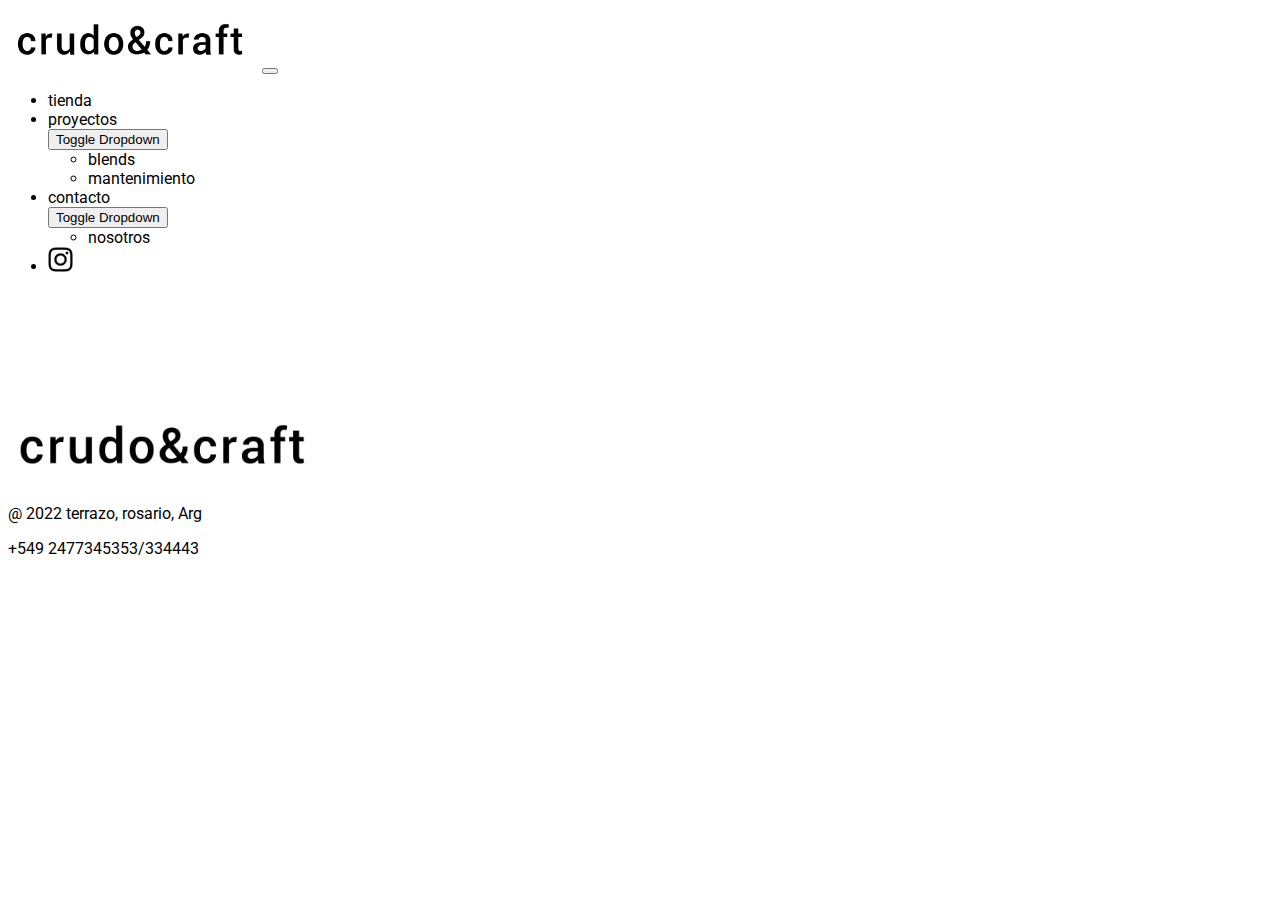
==== index.html @ 135ab6ba "novenocommit" ====
<!DOCTYPE html>
<html lang="en">

<head>
    <meta charset="UTF-8">
    <meta name="viewport" content="width=device-width, initial-scale=1.0">
    <title>| crudo&craft | </title>
    <meta name="description" content="Terrazo contemporaneo, diseño y arte.">
    <meta name="keywords" content="terrazo,diseño,marmol,silestone,concreto,rosario">
    <!--Bootstrap-->
    <link href="https://cdn.jsdelivr.net/npm/bootstrap@5.3.2/dist/css/bootstrap.min.css" rel="stylesheet"
        integrity="sha384-T3c6CoIi6uLrA9TneNEoa7RxnatzjcDSCmG1MXxSR1GAsXEV/Dwwykc2MPK8M2HN" crossorigin="anonymous">
    <!--CSS-->
    <link rel="stylesheet" href="css/estilo.css">

    <link rel="icon" type="image/jpg" href="img/imgMeta.png" />
</head>

<body>

    <div class="container-fluid sticky-top bg-white">
        <div class="row justify-content-center">

            <!--NAVEGADOR-->

            <nav class="navbar navbar-expand-lg sticky-top ">
                <div class="container">

                    <a class="navbar-brand " href="../index.html"><img class="imgLogo" src="../img/imgLogo.png"
                            alt="logo de crudo&craft"></a>

                    <button class="navbar-toggler" type="button" data-bs-toggle="collapse" data-bs-target="#navbarNav"
                        aria-controls="navbarNav" aria-expanded="false" aria-label="Toggle navigation">
                        <span class="navbar-toggler-icon"></span>
                    </button>


                    <div class="collapse navbar-collapse text-end " id="navbarNav">
                        <ul class="navbar-nav ms-auto menuNav text-end dropdown-menu-sm-end">
                            <li class="nav-item">
                                <a class="nav-link menu" href="index.html">tienda</a>
                            </li>

                            <div class="btn-group">
                                <li class="nav-item">
                                    <a class="nav-link menu " href="html/proyectos.html">proyectos</a>
                                </li>
                                <button type="button" class="btn btn-white dropdown-toggle dropdown-toggle-split"
                                    data-bs-toggle="dropdown" aria-expanded="false">
                                    <span class="visually-hidden">Toggle Dropdown</span>
                                </button>
                                <ul class="dropdown-menu nav-item dropdown-menu-sm-end">
                                    <li><a class="dropdown-item nav-link menu " href="html/blends.html">blends</a></li>
                                    <li><a class="dropdown-item nav-link menu "
                                            href="html/mantenimiento.html">mantenimiento</a></li>
                                </ul>
                            </div>
                            <div class="btn-group">
                                <li class="nav-item">
                                    <a class="nav-link menu" href="html/contacto.html">contacto</a>
                                </li>
                                <button type="button" class="btn btn-white dropdown-toggle dropdown-toggle-split"
                                    data-bs-toggle="dropdown" aria-expanded="false">
                                    <span class="visually-hidden">Toggle Dropdown</span>
                                </button>
                                <ul class="dropdown-menu nav-item dropdown-menu-sm-end">
                                    <li><a class="dropdown-item nav-link menu " href="html/nosotros.html">nosotros</a></li>

                                </ul>
                            </div>

                            <li>
                                <a href="https://www.instagram.com/"><img class="imgRedes"
                                        src="../img/logoInstagramPng.png" alt=""></a>
                            </li>
                        </ul>
                    </div>

                </div>
            </nav>



        </div>


    </div>



    <div class="container-fluid">
        <div class="row align-items-center">
            <div class="col-xl-6 col-md-6 col-sm-12 mt-4 text-center contenedorImgIndex">
                <img class="img-fluid imgIndex" src="img/1index.jpg" alt="">
                <div class="overlay">
                    <a class="linksIndex" href="index.html">tienda</a>
                </div>
            </div>
            <div class="col-xl-6 col-md-6 col-sm-12 mt-4 text-center contenedorImgIndex">
                <a href=""><img class="img-fluid imgIndex" src="img/2index.jpg" alt=""></a>
                <div class="overlay">
                    <a class="linksIndex" href="html/proyectos.html">proyectos</a>
                </div>
            </div>
            <div class="col-xl-6 col-md-6 col-sm-12 mt-4 text-center contenedorImgIndex">
                <a href=""><img class="img-fluid imgIndex" src="img/3index.jpg" alt=""></a>
                <div class="overlay">
                    <a class="linksIndex" href="html/blends.html">blends</a>
                </div>
            </div>
            <div class="col-xl-6 col-md-6 col-sm-12 mt-4 text-center contenedorImgIndex">
                <a href=""><img class="img-fluid imgIndex" src="img/4index.jpg" alt=""></a>
                <div class="overlay">
                    <a class="linksIndex" href="html/mantenimiento.html">mantenimiento</a>
                </div>
            </div>
            <div class="col-xl-6 col-md-6 col-sm-12 mt-4 text-center contenedorImgIndex">
                <a href=""><img class="img-fluid imgIndex" src="img/imgNosotros5.jpg" alt=""></a>
                <div class="overlay">
                    <a class="linksIndex" href="html/nosotros.html">nosotros</a>
                </div>
            </div>
            <div class="col-xl-6 col-md-6 col-sm-12 mt-4 text-center contenedorImgIndex">
                <a href=""><img class="img-fluid imgIndex" src="img/img-cinco.jpg" alt=""></a>
                <div class="overlay">
                    <a class="linksIndex" href="html/contacto.html">contacto</a>
                </div>
            </div>
        </div>
    </div>





    <!--FOOTER-->
    <div class="container-fluid ">
        <div class="row justify-content-center">

            <div class="col-xl-4 col-md-4 col-sm-12  text-start p-3 mt-5 "></div>

            <div class="col-xl-4 col-md-4 col-sm-12  text-start p-3 mt-5"></div>

            <div class="col-xl-4 col-md-4 col-sm-12  text-end p-5 mt-5 ">
                <a href="index.html"><img class="imgLogoFooter" src="img/imgLogo.png" alt="logo de crudo&craft"></a>
                <p>@ 2022 terrazo, rosario, Arg </p>
                <p> +549 2477345353/334443</p>
            </div>

        </div>
    </div>


    </div>
    </div>

    <!--script bootstrap-->
    <script src="https://cdn.jsdelivr.net/npm/bootstrap@5.3.2/dist/js/bootstrap.bundle.min.js"
        integrity="sha384-C6RzsynM9kWDrMNeT87bh95OGNyZPhcTNXj1NW7RuBCsyN/o0jlpcV8Qyq46cDfL" crossorigin="anonymous">
        </script>

</body>

</html>
---- css/estilo.css ----
/*_FUENTES*/
@import url("https://fonts.googleapis.com/css2?family=Lora:wght@600&display=swap");
@import url("https://fonts.googleapis.com/css2?family=Roboto&display=swap");
/* MIXIN */
.imgLogo {
  width: 250px;
}
.imgLogo:hover {
  background-image: url(../img/imgLogoFondo.png);
  background-size: cover;
  transition: all 1s;
}

/*HEADER*/
.imgLogo {
  width: 250px;
}

.nav-item {
  font-size: 1rem;
  color: black;
  font-family: "Roboto", sans-serif;
}
.nav-item:hover {
  text-decoration: underline;
}

@media (min-width: 992px) {
  .nav-item:hover {
    transition: all 2s;
  }
}
a {
  font-family: "Roboto", sans-serif;
  color: black;
  text-decoration: none;
  list-style: none;
}

/* textos */
p {
  font-family: "Roboto", sans-serif;
}

/*index*/
h1 {
  font-size: 6rem;
  font-weight: bold;
  font-family: "Roboto", sans-serif;
  margin: 2px;
  padding: 5px;
  z-index: 1;
  color: black;
}

.h1Index {
  display: flex;
  flex-direction: column;
  text-transform: uppercase;
  position: absolute;
  font-size: 3rem;
  top: 5%;
  right: 5%;
  background-color: rgba(255, 255, 255, 0.466);
  color: white;
}

h2 {
  font-size: 4rem;
  font-weight: bold;
  font-family: "Roboto", sans-serif;
  margin: 2px;
  padding: 5px;
  z-index: 1;
  color: black;
}

.h2Index {
  display: flex;
  flex-direction: column;
  text-transform: uppercase;
  font-size: 2.5rem;
  position: absolute;
  top: 12%;
  right: 5%;
  background-color: rgba(255, 255, 255, 0.466);
  color: white;
}

@media (min-width: 353px) and (max-width: 1000px) {
  .h1Index {
    font-size: 2rem;
    margin: 0px;
    top: 10%;
  }
}
@media (min-width: 353px) and (max-width: 1000px) {
  h2 {
    font-size: 2rem;
  }
  .h2Index {
    font-size: 1.2rem;
    margin: 0px;
    position: absolute;
    top: 50%;
    right: 5%;
  }
}
.h1Paginas {
  font-size: 2rem;
  font-weight: bold;
  font-family: "Roboto", sans-serif;
  margin: 2px;
  padding: 5px;
  z-index: 1;
  color: black;
}

.h2Paginas {
  font-size: 1rem;
  font-weight: bold;
  font-family: "Roboto", sans-serif;
  font-family: "Roboto", sans-serif;
  margin: 2px;
  padding: 5px;
  z-index: 1;
  color: black;
}

/* contacto */
.h1Contacto {
  text-transform: uppercase;
  background-color: rgba(58, 56, 56, 0.466);
  color: white;
  font-size: 4rem;
}

@media (min-width: 353px) and (max-width: 1000px) {
  .h1Contacto, .h2Contacto {
    font-size: 1.4rem;
  }
}
.h2Contacto {
  text-transform: uppercase;
  background-color: rgba(58, 56, 56, 0.466);
  color: white;
  font-size: 2rem;
}

.h3Contacto {
  text-transform: uppercase;
  background-color: rgba(58, 56, 56, 0.466);
  color: white;
  font-size: 2rem;
}

.parrafoContacto {
  font-size: 1rem;
  font-weight: bold;
  font-family: "Roboto", sans-serif;
  color: white;
  background-color: rgba(58, 56, 56, 0.466);
  text-transform: uppercase;
}

@media (min-width: 500px) and (max-width: 1000px) {
  .parrafoContacto {
    font-size: 1rem;
  }
}
.parrafoFooterBlanco {
  color: white;
}

li {
  font-family: "Roboto", sans-serif;
}

/*BOTONES INDEX*/
.btnIndex {
  font-size: 2rem;
  font-weight: bold;
  text-transform: uppercase;
  text-decoration: none;
  font-family: "Rubik", sans-serif;
  margin: 1px;
  display: flex;
  flex-direction: column;
  position: absolute;
  top: 45%;
  right: 15%;
  z-index: 1;
  color: white;
  background-color: rgb(49, 141, 80);
  border: 3px white solid;
}

@media (min-width: 353px) and (max-width: 1000px) {
  .btnIndex {
    font-size: 0.5rem;
    margin: 0px;
    top: 60%;
  }
}
.btnsIndex {
  border: black 2px solid;
  padding: 20px;
  border-radius: 10px;
  color: black;
  text-decoration: none;
  font-size: 2rem;
  font-weight: bold;
}

/*BOTONES CONTACTO*/
.btnForm {
  background-color: white;
  color: black;
  font-weight: bold;
  font-family: "Roboto", sans-serif;
  margin: 2px;
  padding: 10px;
}

/*LOGO FOOTER*/
.imgLogoFooter {
  width: 25%;
}

@media (min-width: 353px) and (max-width: 1000px) {
  .imgLogoFooter {
    width: 50%;
  }
}
/*LOGO REDES*/
.imgRedes {
  width: 25px;
}

@media (min-width: 500px) and (max-width: 1000px) {
  .imgRedes {
    align-self: self-end;
  }
}
/*CAROUSEL INDEX*/
.carouselIndex {
  height: 1400px;
}

@media (min-width: 353px) and (max-width: 1000px) {
  .carouselIndex {
    height: 200px;
  }
}
/*CONTENEDORES INDEX*/
.contenedorImgIndex {
  position: relative;
  overflow: hidden;
}

.imgIndex {
  width: 100%;
  height: auto;
  transition: filter 0.3s;
}

.contenedorImgIndex:hover .imgIndex {
  filter: grayscale(100%);
}

.overlay {
  position: absolute;
  top: 50%;
  left: 50%;
  transform: translate(-50%, -50%);
  text-align: center;
  font-family: "Roboto", sans-serif;
  font-weight: bold;
  font-size: 1.5rem;
  opacity: 0;
  transition: opacity 0.3s;
  color: black;
  z-index: 10;
}

.contenedorImgIndex:hover .overlay {
  opacity: 1;
}

.imgIndexBlends {
  width: 600px;
  height: auto;
}

.imgIndexBlends1 {
  width: 100%;
  height: auto;
}

.imgProyectoIndex {
  width: 1000px;
}

.linksIndex {
  font-size: 2rem;
  font-weight: bold;
  color: white;
}
.linksIndex:hover {
  border: black solid 2px;
  padding: 15px;
}

/*BLENDS HTML*/
.grillaBlend {
  background-color: white;
}

@media (max-width: 800px) {
  .grillaBlend {
    margin-top: 100px;
    display: flex;
    flex-flow: row nowrap;
    justify-content: center;
  }
}
@media (max-width: 800px) and (min-width: 768px) {
  .grillaBlend {
    margin-top: 1px;
  }
}
.textoBlends {
  margin-top: 60px;
  font-size: 0.8rem;
  font-family: "Roboto", sans-serif;
}

.textoBlendy {
  font-size: 1rem;
  font-family: "Roboto", sans-serif;
}

.imgMuestra {
  width: 200px;
  height: 200px;
  margin-top: 10px;
  margin-bottom: 10px;
}

.parrafoMuestra {
  font-size: 1rem;
  color: black;
  font-weight: bold;
}

/*PROYECTOS HTML*/
.contenedorImgProyecto {
  position: relative;
  overflow: hidden;
}

.imgProyectos {
  width: 100%;
  height: auto;
  transition: filter 0.3s;
}

.contenedorImgProyecto:hover .imgProyectos {
  filter: grayscale(100%);
}

.overlay {
  position: absolute;
  top: 50%;
  left: 50%;
  transform: translate(-50%, -50%);
  text-align: center;
  font-family: "Roboto", sans-serif;
  font-weight: bold;
  font-size: 1.5rem;
  opacity: 0;
  transition: opacity 0.3s;
  color: black;
  z-index: 10;
}

.contenedorImgProyecto:hover .overlay {
  opacity: 1;
}

/*CONTACTO*/
.contactoForm {
  width: 90%;
  color: black;
  background-color: rgba(128, 128, 128, 0.541);
}

@media (min-width: 353px) and (max-width: 1000px) {
  .contactoForm {
    width: 100%;
    align-self: center;
  }
}
.imgFondoContacto {
  background-image: url(../img/img-cinco.jpg);
  background-size: cover;
}

/*# sourceMappingURL=estilo.css.map */
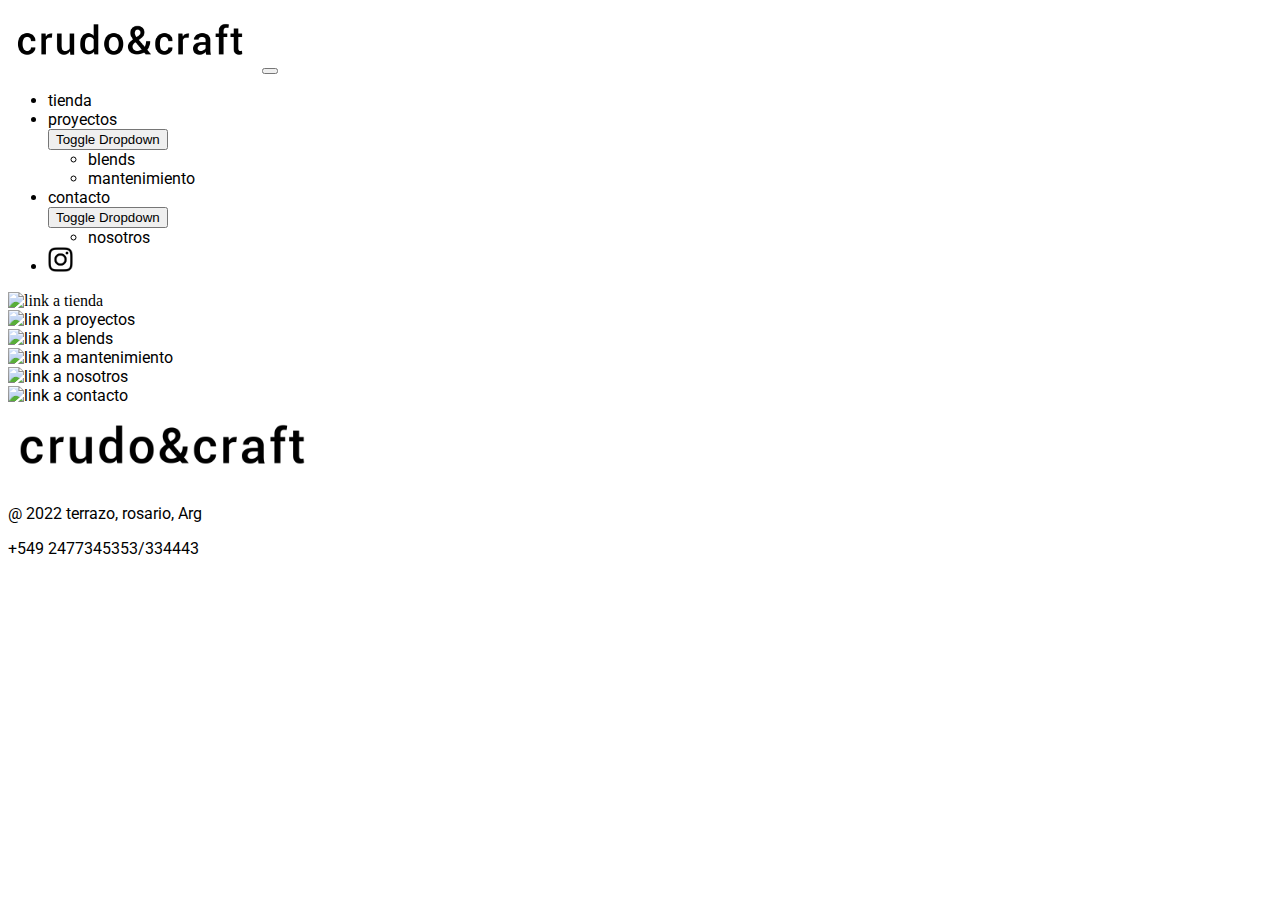
==== commit 44d1bf15: "decimoprimer commit" ====
--- a/index.html
+++ b/index.html
@@ -26,7 +26,7 @@
             <nav class="navbar navbar-expand-lg sticky-top ">
                 <div class="container">
 
-                    <a class="navbar-brand " href="../index.html"><img class="imgLogo" src="../img/imgLogo.png"
+                    <a class="navbar-brand " href="../index.html"><img class="imgLogo" src="img/imgLogo.png"
                             alt="logo de crudo&craft"></a>
 
                     <button class="navbar-toggler" type="button" data-bs-toggle="collapse" data-bs-target="#navbarNav"
@@ -69,9 +69,9 @@
                                 </ul>
                             </div>
 
-                            <li>
+                            <li class="ms-5">
                                 <a href="https://www.instagram.com/"><img class="imgRedes"
-                                        src="../img/logoInstagramPng.png" alt=""></a>
+                                        src="../img/logoInstagramPng.png" alt="link a nuestro instagram"></a>
                             </li>
                         </ul>
                     </div>
@@ -91,46 +91,43 @@
     <div class="container-fluid">
         <div class="row align-items-center">
             <div class="col-xl-6 col-md-6 col-sm-12 mt-4 text-center contenedorImgIndex">
-                <img class="img-fluid imgIndex" src="img/1index.jpg" alt="">
+                <img class="img-fluid imgIndex" src="img/1index.jpg" alt="link a tienda">
                 <div class="overlay">
                     <a class="linksIndex" href="index.html">tienda</a>
                 </div>
             </div>
             <div class="col-xl-6 col-md-6 col-sm-12 mt-4 text-center contenedorImgIndex">
-                <a href=""><img class="img-fluid imgIndex" src="img/2index.jpg" alt=""></a>
+                <a href=""><img class="img-fluid imgIndex" src="img/2index.jpg" alt="link a proyectos"></a>
                 <div class="overlay">
                     <a class="linksIndex" href="html/proyectos.html">proyectos</a>
                 </div>
             </div>
             <div class="col-xl-6 col-md-6 col-sm-12 mt-4 text-center contenedorImgIndex">
-                <a href=""><img class="img-fluid imgIndex" src="img/3index.jpg" alt=""></a>
+                <a href=""><img class="img-fluid imgIndex" src="img/3index.jpg" alt="link a blends"></a>
                 <div class="overlay">
                     <a class="linksIndex" href="html/blends.html">blends</a>
                 </div>
             </div>
             <div class="col-xl-6 col-md-6 col-sm-12 mt-4 text-center contenedorImgIndex">
-                <a href=""><img class="img-fluid imgIndex" src="img/4index.jpg" alt=""></a>
+                <a href=""><img class="img-fluid imgIndex" src="img/4index.jpg" alt="link a mantenimiento"></a>
                 <div class="overlay">
                     <a class="linksIndex" href="html/mantenimiento.html">mantenimiento</a>
                 </div>
             </div>
             <div class="col-xl-6 col-md-6 col-sm-12 mt-4 text-center contenedorImgIndex">
-                <a href=""><img class="img-fluid imgIndex" src="img/imgNosotros5.jpg" alt=""></a>
+                <a href=""><img class="img-fluid imgIndex" src="img/imgNosotros5.jpg" alt="link a nosotros"></a>
                 <div class="overlay">
                     <a class="linksIndex" href="html/nosotros.html">nosotros</a>
                 </div>
             </div>
             <div class="col-xl-6 col-md-6 col-sm-12 mt-4 text-center contenedorImgIndex">
-                <a href=""><img class="img-fluid imgIndex" src="img/img-cinco.jpg" alt=""></a>
+                <a href=""><img class="img-fluid imgIndex" src="img/img-cinco.jpg" alt="link a contacto"></a>
                 <div class="overlay">
                     <a class="linksIndex" href="html/contacto.html">contacto</a>
                 </div>
             </div>
         </div>
     </div>
-
-
-
 
 
     <!--FOOTER-->
--- a/css/estilo.css
+++ b/css/estilo.css
@@ -406,4 +406,16 @@
   background-size: cover;
 }
 
+.videoMantenimiento {
+  width: 900;
+  height: 500;
+}
+
+@media (min-width: 353px) and (max-width: 1000px) {
+  .videoMantenimiento {
+    width: 250px;
+    height: 150px;
+  }
+}
+
 /*# sourceMappingURL=estilo.css.map */
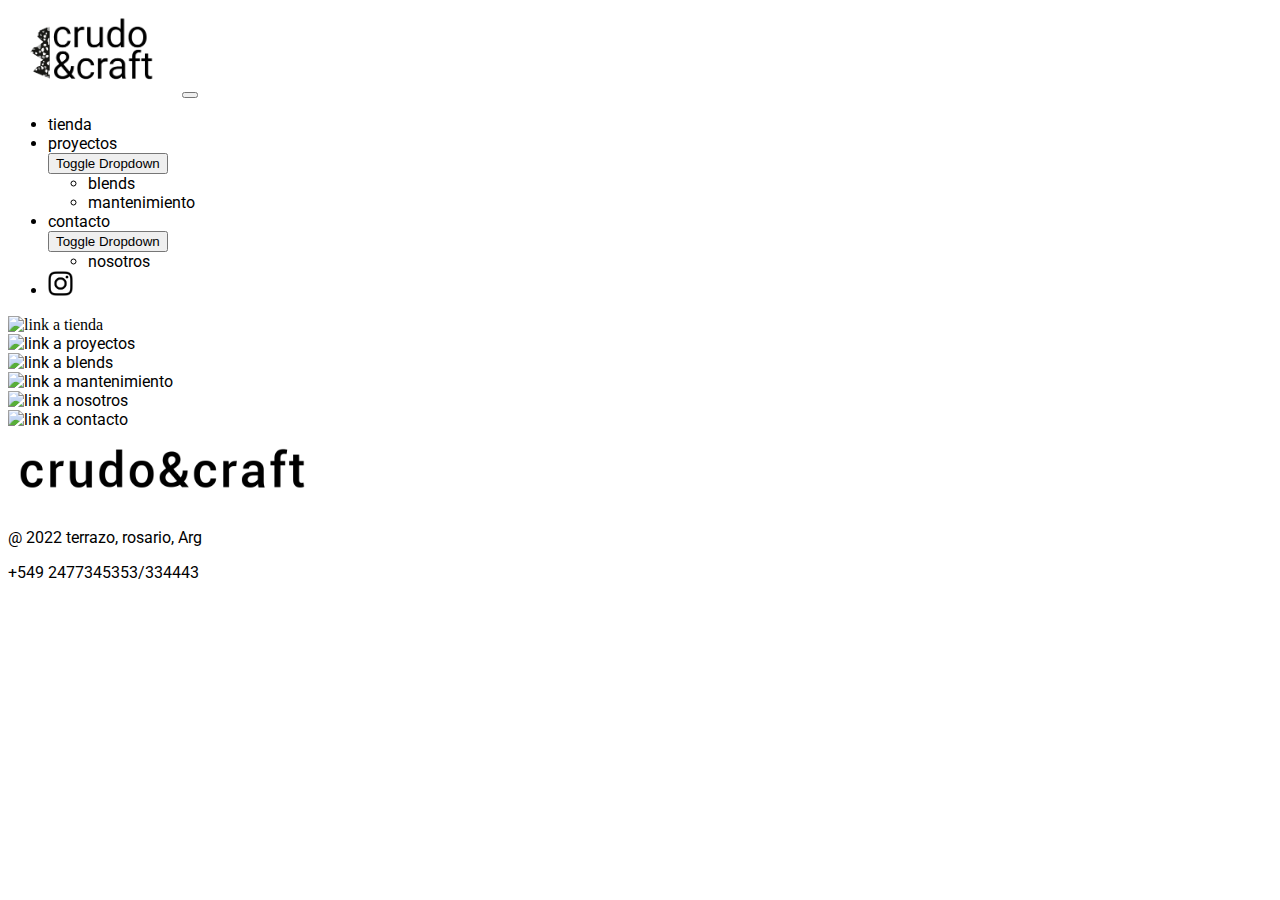
==== commit 3dadaa6f: "decimoquinto commit" ====
--- a/index.html
+++ b/index.html
@@ -24,9 +24,9 @@
             <!--NAVEGADOR-->
 
             <nav class="navbar navbar-expand-lg sticky-top ">
-                <div class="container">
+                <div class="container-fluid">
 
-                    <a class="navbar-brand " href="../index.html"><img class="imgLogo" src="img/imgLogo.png"
+                    <a class="navbar-brand " href="../index.html"><img class="imgLogo" src="img/imgLogo1.png"
                             alt="logo de crudo&craft"></a>
 
                     <button class="navbar-toggler" type="button" data-bs-toggle="collapse" data-bs-target="#navbarNav"
@@ -38,7 +38,7 @@
                     <div class="collapse navbar-collapse text-end " id="navbarNav">
                         <ul class="navbar-nav ms-auto menuNav text-end dropdown-menu-sm-end">
                             <li class="nav-item">
-                                <a class="nav-link menu" href="index.html">tienda</a>
+                                <a class="nav-link menu" href="https://crudocraft.mitiendanube.com/" target="_blank">tienda</a>
                             </li>
 
                             <div class="btn-group">
@@ -71,7 +71,7 @@
 
                             <li class="ms-5">
                                 <a href="https://www.instagram.com/"><img class="imgRedes"
-                                        src="../img/logoInstagramPng.png" alt="link a nuestro instagram"></a>
+                                        src="img/logoInstagramPng.png" alt="link a nuestro instagram"></a>
                             </li>
                         </ul>
                     </div>
--- a/css/estilo.css
+++ b/css/estilo.css
@@ -2,18 +2,9 @@
 @import url("https://fonts.googleapis.com/css2?family=Lora:wght@600&display=swap");
 @import url("https://fonts.googleapis.com/css2?family=Roboto&display=swap");
 /* MIXIN */
-.imgLogo {
-  width: 250px;
-}
-.imgLogo:hover {
-  background-image: url(../img/imgLogoFondo.png);
-  background-size: cover;
-  transition: all 1s;
-}
-
 /*HEADER*/
 .imgLogo {
-  width: 250px;
+  width: 170px;
 }
 
 .nav-item {
@@ -407,15 +398,8 @@
 }
 
 .videoMantenimiento {
-  width: 900;
-  height: 500;
-}
-
-@media (min-width: 353px) and (max-width: 1000px) {
-  .videoMantenimiento {
-    width: 250px;
-    height: 150px;
-  }
+  width: 90%;
+  height: 400px;
 }
 
 /*# sourceMappingURL=estilo.css.map */
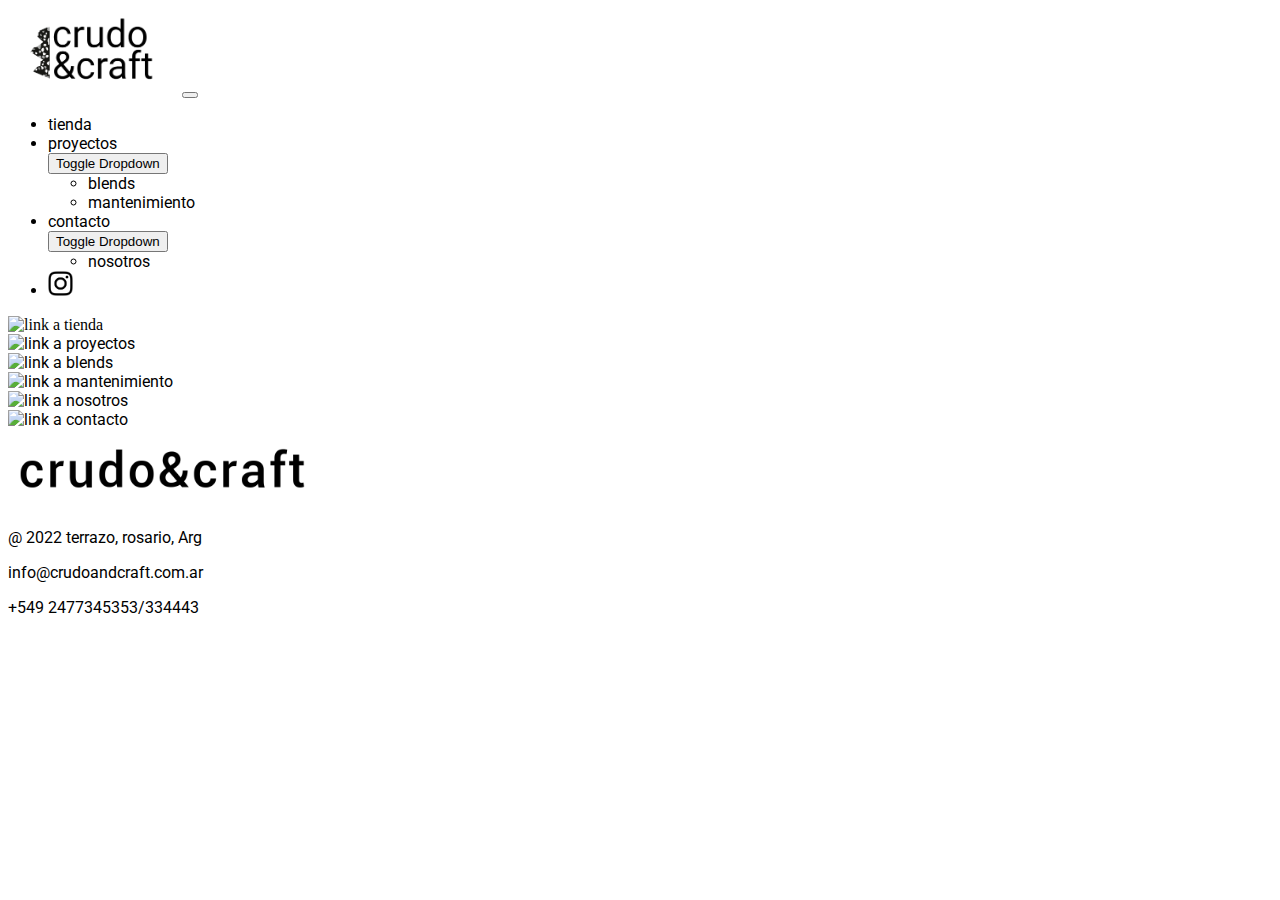
==== commit 575e5491: "decimoseptimocommit" ====
--- a/index.html
+++ b/index.html
@@ -70,7 +70,7 @@
                             </div>
 
                             <li class="ms-5">
-                                <a href="https://www.instagram.com/"><img class="imgRedes"
+                                <a href="https://www.instagram.com/crudo.craft/" target="_blank"><img class="imgRedes"
                                         src="img/logoInstagramPng.png" alt="link a nuestro instagram"></a>
                             </li>
                         </ul>
@@ -140,8 +140,9 @@
 
             <div class="col-xl-4 col-md-4 col-sm-12  text-end p-5 mt-5 ">
                 <a href="index.html"><img class="imgLogoFooter" src="img/imgLogo.png" alt="logo de crudo&craft"></a>
-                <p>@ 2022 terrazo, rosario, Arg </p>
-                <p> +549 2477345353/334443</p>
+                <p>@ 2022 terrazo, rosario, Arg</p>
+                <p>info@crudoandcraft.com.ar</p>
+                <p>+549 2477345353/334443</p>
             </div>
 
         </div>
--- a/css/estilo.css
+++ b/css/estilo.css
@@ -3,6 +3,10 @@
 @import url("https://fonts.googleapis.com/css2?family=Roboto&display=swap");
 /* MIXIN */
 /*HEADER*/
+.navegadorTop {
+  position: sticky;
+}
+
 .imgLogo {
   width: 170px;
 }
@@ -205,12 +209,13 @@
 
 /*BOTONES CONTACTO*/
 .btnForm {
-  background-color: white;
-  color: black;
-  font-weight: bold;
-  font-family: "Roboto", sans-serif;
-  margin: 2px;
+  background-color: rgb(54, 54, 54);
+  color: white;
+  font-weight: bold;
+  font-family: "Roboto", sans-serif;
+  margin: 10px;
   padding: 10px;
+  width: 25%;
 }
 
 /*LOGO FOOTER*/
@@ -384,6 +389,12 @@
   width: 90%;
   color: black;
   background-color: rgba(128, 128, 128, 0.541);
+  font-family: "Roboto", sans-serif;
+  font-weight: bold;
+  font-size: 1rem;
+  display: flex;
+  flex-direction: column;
+  padding: 20px;
 }
 
 @media (min-width: 353px) and (max-width: 1000px) {
@@ -392,6 +403,18 @@
     align-self: center;
   }
 }
+.labelForm {
+  margin-top: 10px;
+}
+
+.inputForm {
+  margin-top: 10px;
+}
+
+.textForm {
+  height: 250px;
+}
+
 .imgFondoContacto {
   background-image: url(../img/img-cinco.jpg);
   background-size: cover;
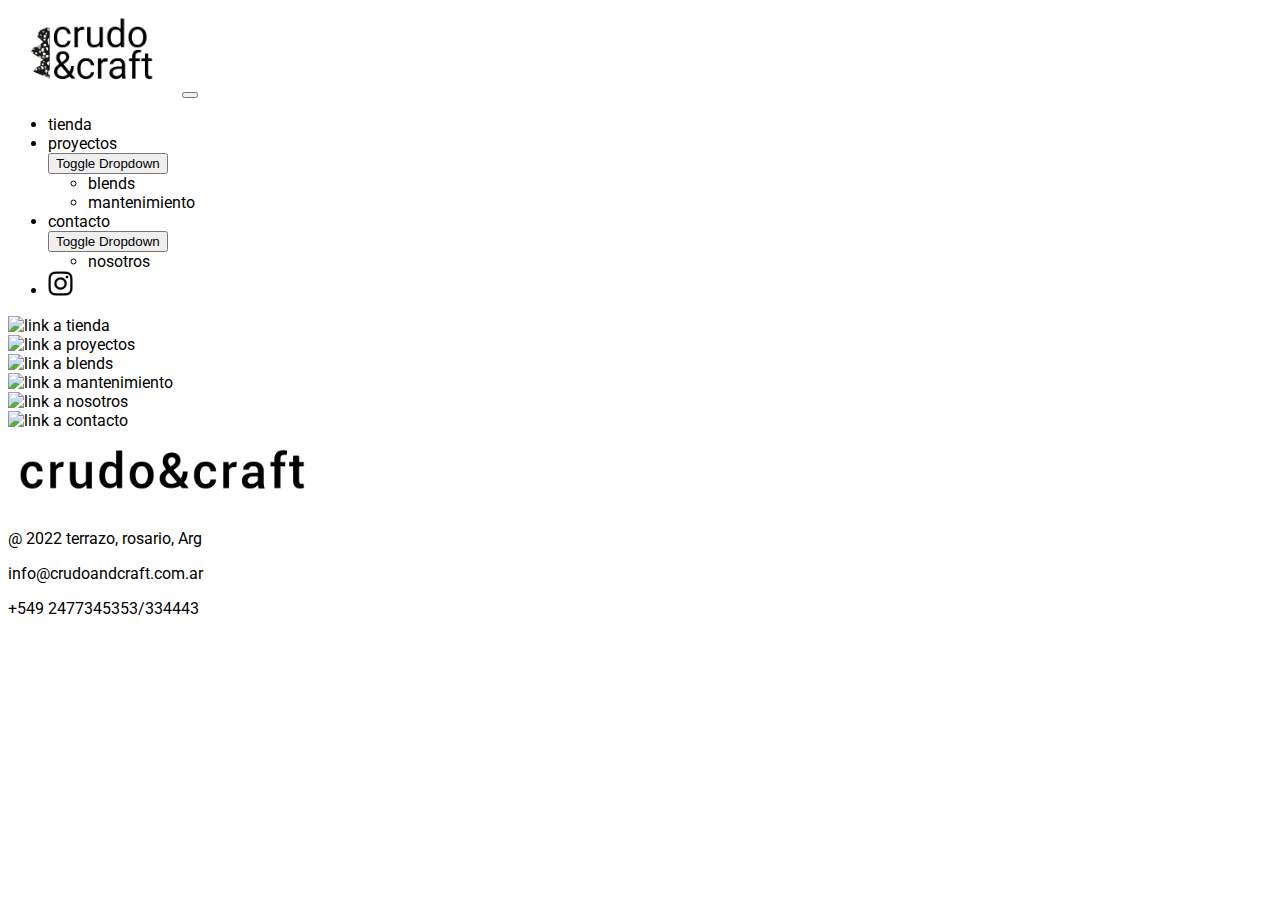
==== commit 81efb0fa: "coomit20" ====
--- a/index.html
+++ b/index.html
@@ -91,37 +91,37 @@
     <div class="container-fluid">
         <div class="row align-items-center">
             <div class="col-xl-6 col-md-6 col-sm-12 mt-4 text-center contenedorImgIndex">
-                <img class="img-fluid imgIndex" src="img/1index.jpg" alt="link a tienda">
+                <a href="https://crudocraft.mitiendanube.com/" target="_blank"><img class="img-fluid imgIndex" src="img/1index.jpg" alt="link a tienda"></a>
                 <div class="overlay">
-                    <a class="linksIndex" href="index.html">tienda</a>
+                    <a class="linksIndex" href="https://crudocraft.mitiendanube.com/" target="_blank">tienda</a>
                 </div>
             </div>
             <div class="col-xl-6 col-md-6 col-sm-12 mt-4 text-center contenedorImgIndex">
-                <a href=""><img class="img-fluid imgIndex" src="img/2index.jpg" alt="link a proyectos"></a>
+                <a href="html/proyectos.html"><img class="img-fluid imgIndex" src="img/2index.jpg" alt="link a proyectos"></a>
                 <div class="overlay">
                     <a class="linksIndex" href="html/proyectos.html">proyectos</a>
                 </div>
             </div>
             <div class="col-xl-6 col-md-6 col-sm-12 mt-4 text-center contenedorImgIndex">
-                <a href=""><img class="img-fluid imgIndex" src="img/3index.jpg" alt="link a blends"></a>
+                <a href="html/blends.html"><img class="img-fluid imgIndex" src="img/3index.jpg" alt="link a blends"></a>
                 <div class="overlay">
                     <a class="linksIndex" href="html/blends.html">blends</a>
                 </div>
             </div>
             <div class="col-xl-6 col-md-6 col-sm-12 mt-4 text-center contenedorImgIndex">
-                <a href=""><img class="img-fluid imgIndex" src="img/4index.jpg" alt="link a mantenimiento"></a>
+                <a href="html/mantenimiento.html"><img class="img-fluid imgIndex" src="img/4index.jpg" alt="link a mantenimiento"></a>
                 <div class="overlay">
                     <a class="linksIndex" href="html/mantenimiento.html">mantenimiento</a>
                 </div>
             </div>
             <div class="col-xl-6 col-md-6 col-sm-12 mt-4 text-center contenedorImgIndex">
-                <a href=""><img class="img-fluid imgIndex" src="img/imgNosotros5.jpg" alt="link a nosotros"></a>
+                <a href="html/nosotros.html"><img class="img-fluid imgIndex" src="img/imgNosotros5.jpg" alt="link a nosotros"></a>
                 <div class="overlay">
                     <a class="linksIndex" href="html/nosotros.html">nosotros</a>
                 </div>
             </div>
             <div class="col-xl-6 col-md-6 col-sm-12 mt-4 text-center contenedorImgIndex">
-                <a href=""><img class="img-fluid imgIndex" src="img/img-cinco.jpg" alt="link a contacto"></a>
+                <a href="html/contacto.html"><img class="img-fluid imgIndex" src="img/img-cinco.jpg" alt="link a contacto"></a>
                 <div class="overlay">
                     <a class="linksIndex" href="html/contacto.html">contacto</a>
                 </div>
--- a/css/estilo.css
+++ b/css/estilo.css
@@ -168,6 +168,15 @@
 }
 
 li {
+  font-family: "Roboto", sans-serif;
+}
+
+.textoMantenimiento {
+  font-family: "Roboto", sans-serif;
+}
+
+.textColor {
+  font-weight: bold;
   font-family: "Roboto", sans-serif;
 }
 
@@ -302,11 +311,6 @@
   font-weight: bold;
   color: white;
 }
-.linksIndex:hover {
-  border: black solid 2px;
-  padding: 15px;
-}
-
 /*BLENDS HTML*/
 .grillaBlend {
   background-color: white;
@@ -376,8 +380,11 @@
   font-size: 1.5rem;
   opacity: 0;
   transition: opacity 0.3s;
-  color: black;
+  color: rgb(0, 0, 0);
   z-index: 10;
+  border: black solid 2px;
+  border-radius: 5px;
+  padding: 10px;
 }
 
 .contenedorImgProyecto:hover .overlay {
@@ -425,4 +432,9 @@
   height: 400px;
 }
 
+.imgMante {
+  height: 700px;
+  width: auto;
+}
+
 /*# sourceMappingURL=estilo.css.map */
